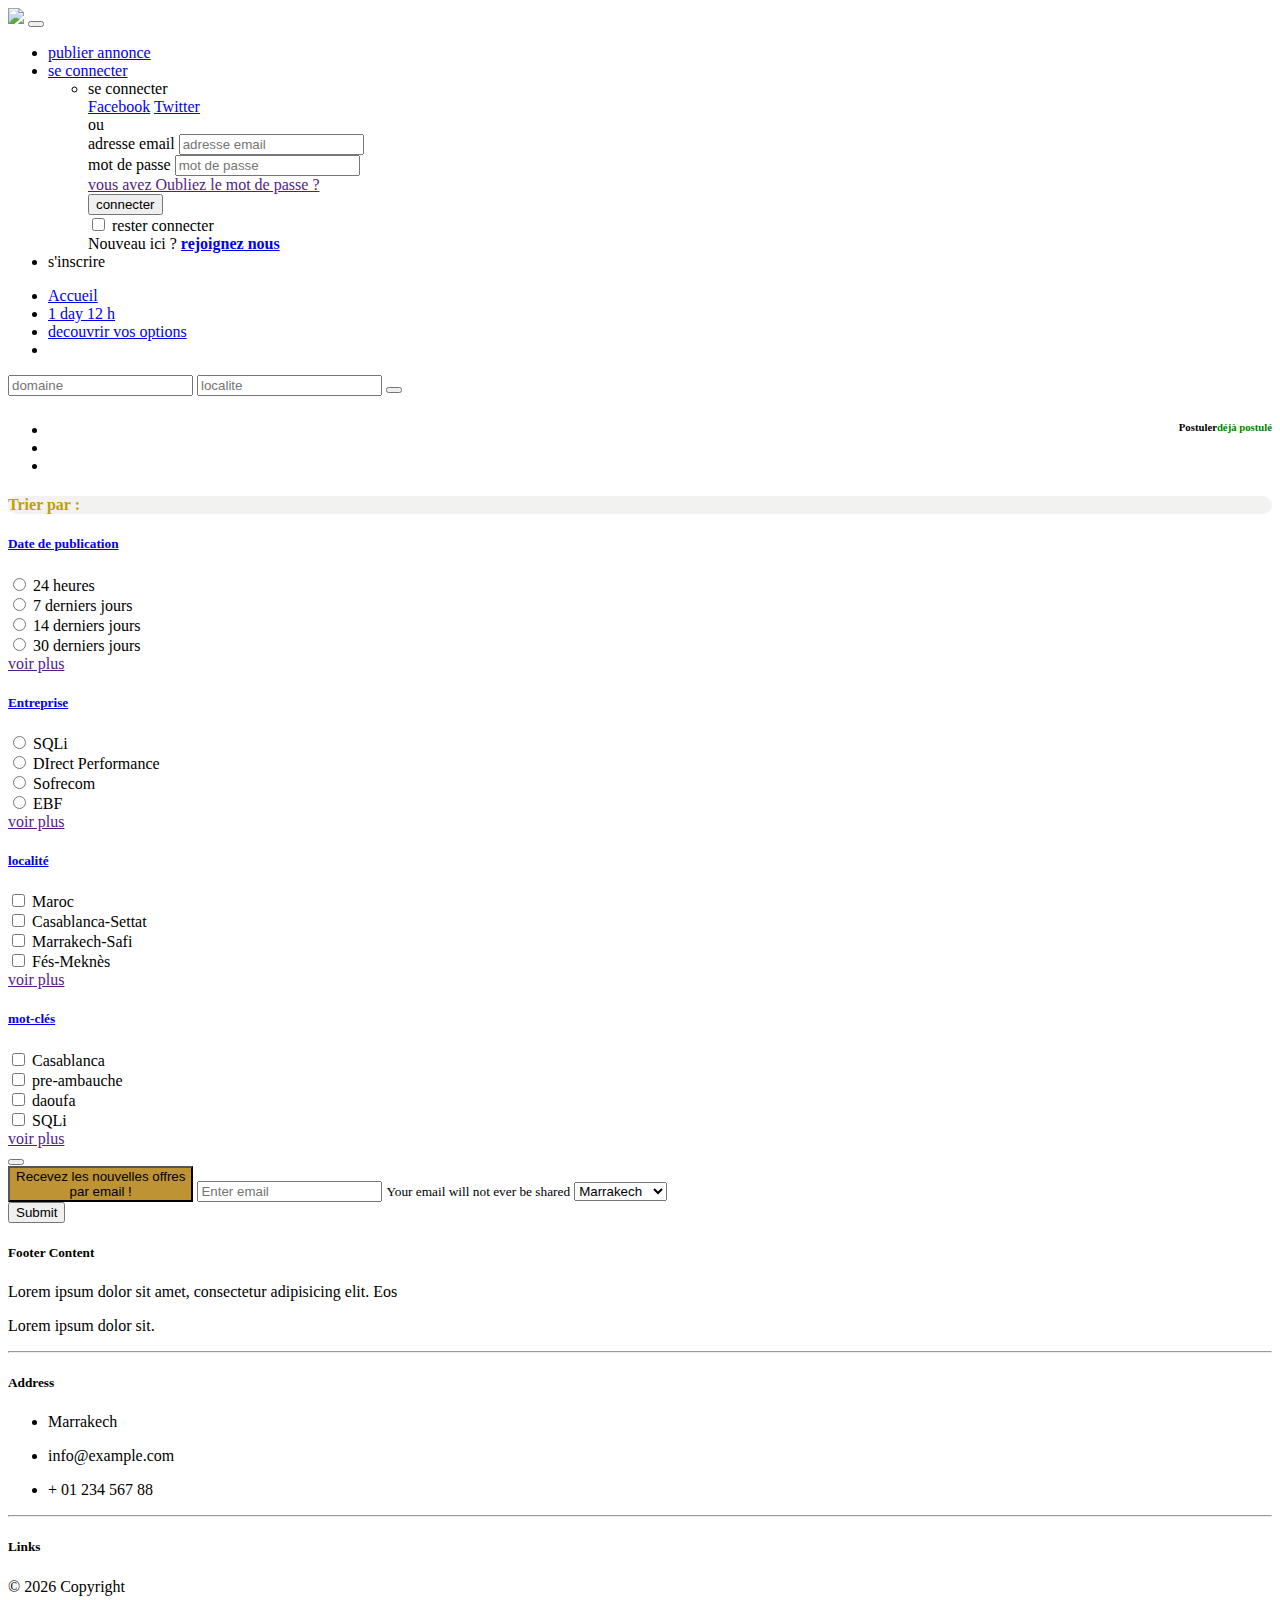
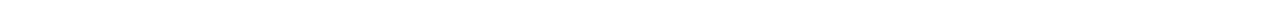
==== src/main/resources/templates/index.html @ 0aae606e "edit profile, postuler/deja & other lettre modifications" ====
<!DOCTYPE html>
<html lang="en" xmlns:th="http://www.thymeleaf.org">
  <head>
    <meta charset="UTF-8" />
    <meta name="viewport" content="width=device-width, initial-scale=1.0" />
    <meta http-equiv="X-UA-Compatible" content="ie=edge" />
    <link
      rel="stylesheet"
      href="https://use.fontawesome.com/releases/v5.0.13/css/all.css"
      integrity="sha384-DNOHZ68U8hZfKXOrtjWvjxusGo9WQnrNx2sqG0tfsghAvtVlRW3tvkXWZh58N9jp"
      crossorigin="anonymous"
    />
    <link
      rel="stylesheet"
      href="https://stackpath.bootstrapcdn.com/bootstrap/4.1.1/css/bootstrap.min.css"
      integrity="sha384-WskhaSGFgHYWDcbwN70/dfYBj47jz9qbsMId/iRN3ewGhXQFZCSftd1LZCfmhktB"
      crossorigin="anonymous"
    />
    <link rel="stylesheet" href="css/style.css" />
    <title>Accueil</title>
  </head>

  <body>
<div id="firstContainer">
  <div id="main">
    <nav id="mainnav" class="navbar navbar-expand-sm navbar-light bg-light bg-dark">
      <div class="container" id="first">
        <a class="navbar-brand" href="#"><img src="imgs/stage1.jpg"></a>
        <button
          class="navbar-toggler"
          data-toggle="collapse"
          data-target="#navbarNav"
        >
          <span class="navbar-toggler-icon"></span>
        </button>
        <div class="collapse navbar-collapse" id="navbarNav">
          <ul class="navbar-nav ml-auto">
            <li class="nav-item">
              <a class="nav-link" href="#">publier annonce</a>
            </li>

            <li class="nav-item dropdown">
              <a
                href="#"
                class="nav-link dropdown-toggle"
                data-toggle="dropdown"
                >se connecter</a
              >
              <ul id="login-dp" class="dropdown-menu">
                <li>
                  <div class="row">
                    <div class="col-md-12">
                      se connecter
                      <div class="social-buttons">
                        <a href="#" class="btn btn-fb"
                          ><i class="fab fa-facebook-f"></i> Facebook</a
                        >
                        <a href="#" class="btn btn-tw"
                          ><i class="fab fa-twitter"></i> Twitter</a
                        >
                      </div>
                      ou
                      <form class="form" role="form" method="post" action="login" accept-charset="UTF-8" id="login-nav" >
                        <div class="form-group">
                          <label class="sr-only" for="exampleInputEmail2"
                            >adresse email</label
                          >
                          <input
                            type="email"
                            class="form-control"
                            id="exampleInputEmail2"
                            placeholder="adresse email"
                            required
                          />
                        </div>
                        <div class="form-group">
                          <label class="sr-only" for="exampleInputPassword2"
                            >mot de passe</label
                          >
                          <input
                            type="password"
                            class="form-control"
                            id="exampleInputPassword2"
                            placeholder="mot de passe"
                            required
                          />
                          <div class="help-block text-right">
                            <a href="">vous avez Oubliez le mot de passe ?</a>
                          </div>
                        </div>
                        <div class="form-group">
                          <button
                            type="submit"
                            class="btn btn-primary btn-block"
                          >
                            connecter
                          </button>
                        </div>
                        <div class="checkbox">
                          <label>
                            <input type="checkbox" /> rester connecter</label
                          >
                        </div>
                      </form>
                    </div>
                    <div class="bottom text-center">
                      Nouveau ici ? <a href="#"><b class=" text-primary">rejoignez nous</b></a>
                    </div>
                  </div>
                </li>
                
              </ul>
              <li class="nav-item">
                <a class="nav-link" th:href="@{/pageInscription}">s'inscrire</a>
              </li>
            </li>
          </ul>
        </div>
      </div>
    </nav>
    <div class="container sticky-top mt-3 mb-5" id="headerDiv">
        <header id="main-header" >
            <ul class="nav nav-fill nav-pills">
                <li class="nav-item">
                    <a class="nav-link active text-white aHover"  href="/index">Accueil</a>
                </li>
                <li class="nav-item">
                    <a class="nav-link aHover" id="day" href="#">1 day 12 h</a> 
                </li>
                <li class="nav-item">
                    <a class="nav-link aHover" href="#">decouvrir vos options</a>
                </li>
                <li class="nav-item">
                    <a class="nav-link aHover" href="/profile"><span id="profile-icon" class="fas fa-user-circle fa-lg"></span></a>
                </li>
            </ul>
      </header>
    </div>
    <div class="container py-3 pl-5" id="searchDiv">
      <form action="/index" method="get" class="form-inline">
        <input class="form-control mr-2" type="text" name="motcle" id="domaine" th:value="${motcle}" placeholder="domaine">
        <input class="form-control mr-2" type="text" name="localite" id="localite" th:value="${localite}" placeholder="localite">
        <button class="btn btn-light" id="seachIcon" type="submit"><i class="fas fa-search"></i></button>
      </form>
    </div>
<div class="container " >
    <div class="row" id="mainBody">
      <div class="col-sm-6 col-md-7 col-lg-8 col-xl-8" >
       <div th:each="a:${annonces}">
        
        <div class="p-4">
          <h6 class="text-danger font-weight-bold " ><i class="fas fa-graduation-cap mr-2"></i>
          	<spam th:text="${a.titre}"></spam>
				<spam th:if="${!isEntrepreneur}">  <a th:href="@{/postuler(annonce=${a.id},page=${currentPage},motcle=${motcle},localite=${localite})}" th:if="${#lists.contains(listannoncesId, a.id)}"  style="float:right;color:green">déjà postulé <i class="fa fa-check" aria-hidden="true"></i></a></spam> 
				 <!-- ELSE -->
				 <spam th:if="${!isEntrepreneur}">   <a th:href="@{/postuler(annonce=${a.id},page=${currentPage},motcle=${motcle},localite=${localite})}" th:unless="${#lists.contains(listannoncesId, a.id)}" style="float:right;">Postuler <i class="fas fa-plus " ></i></a></spam>
          	 <!-- <a th:href="@{/postuler(annonce=${a.id},page=${currentPage},motcle=${motcle},localite=${localite})}" style="float:right;">Postuler <i class="fas fa-plus " ></i>
          	</a> -->
          </h6>
          <div class="card p-3 ">
            <blockquote>
                <p th:text="${a.description}" ></p>
                <footer>
                    <small class="pr-4">
                      <i class="fas fa-calendar-alt mr-2"></i><spam th:text="${a.dateCreation}"></spam>
                    </small>
                    <small class="pr-4">
                      <i class="fas fa-map-marker-alt mr-2"></i><spam th:text="${a.lieu}"></spam>
                    </small>
                    <small class="pr-4">
                      <cite title="Source Title"><i class="fas fa-address-card mr-2"></i><spam th:text="${a.entrepreneur.nomEntreprise}"></spam></cite>
                    </small>
                </footer>
            </blockquote>
          </div>
        </div>
        
      </div>
        



        




        <nav>
          <ul class="pagination justify-content-center mt-5">
          
              <li th:class="${ currentPage==0? 'page-item disabled':'page-item'}">
                  <a class="page-link" th:href="@{/index(page=${currentPage-1})}"><i class="fas fa-arrow-circle-left"></i></a>
              </li>
              
              <li th:class="${currentPage==status.index? 'active page-item ':'page-item' }" th:each="p,status:${pages}">
                  <a class="page-link" th:href="@{/index(page=${status.index})}" ><spam th:text="${status.index}"></spam></a>
              </li>
              
              <li th:class="${ currentPage==(pages.length-1)? 'page-item disabled':'page-item'}">
                  <a class="page-link" th:href="@{/index(page=${currentPage+1})}"><i class="fas fa-arrow-circle-right"></i></a>
              </li>
          </ul>
        </nav>

      </div>

	
      <div class="col-sm-6 col-md-5 col-lg-4 col-xl-4 " >
        <div class="container mt-5 pb-5" style="padding: 0px;border-radius: 10px;">
          
            <form action="/index/filter" method="get">
			<h4 class="text-monospace font-weight-bold p-2" style="background-color: rgba(235, 234, 231, 0.637);border-radius: 10px;color: rgb(189, 161, 7)"> <i class="fas fa-clipboard"></i> Trier par :
			
			</h4>
              <div id="accordion">
                <div class="card">
                  <div class="card-header">
                    <h5>
                      <a href="#collapse1" data-parent="#accordion" data-toggle="collapse">
                        Date de publication
                      </a>
                    </h5>
                  </div>
          
                  <div id="collapse1" class="collapse show">
                    <div class="card-body">

                      <div class="form-check">
                        <input type="radio" class="form-check-input" value="24h" id="materialGroup1" name="groupDatePublication">
                        <label class="form-check-label" for="materialGroup1">24 heures</label>
                      </div>
                      <div class="form-check">
                        <input type="radio" class="form-check-input" value="7j" id="materialGroup2" name="groupDatePublication">
                        <label class="form-check-label" for="materialGroup2">7 derniers jours</label>
                      </div>
                      <div class="form-check">
                        <input type="radio" class="form-check-input" value="14j" id="materialGroup3" name="groupDatePublication">
                        <label class="form-check-label" for="materialGroup3">14 derniers jours</label>
                      </div>
                      <div class="form-check">
                        <input type="radio" class="form-check-input" value="30j" id="materialGroup4" name="groupDatePublication">
                        <label class="form-check-label" for="materialGroup4">30 derniers jours</label>
                      </div>
                      <a href="">voir plus <i class="fas fa-arrow-alt-circle-right"></i></a>

                    </div>
                  </div>
                </div>
          
                <div class="card">
                  <div class="card-header">
                    <h5>
                      <a href="#collapse2" data-parent="#accordion" data-toggle="collapse">
                        Entreprise
                      </a>
                    </h5>
                  </div>
          
                  <div id="collapse2" class="collapse">
                    <div class="card-body">
                      <div class="form-check">
                        <input type="radio" class="form-check-input" value="SQLi" id="materialGroup1" name="groupEntreprise">
                        <label class="form-check-label" for="materialGroup1">SQLi</label>
                      </div>
                      <div class="form-check">
                        <input type="radio" class="form-check-input" value="DIrect Performance" id="materialGroup2" name="groupEntreprise">
                        <label class="form-check-label" for="materialGroup2">DIrect Performance</label>
                      </div>
                      <div class="form-check">
                        <input type="radio" class="form-check-input" value="Sofrecom" id="materialGroup3" name="groupEntreprise">
                        <label class="form-check-label" for="materialGroup3">Sofrecom</label>
                      </div>
                      <div class="form-check">
                        <input type="radio" class="form-check-input" value="EBF" id="materialGroup4" name="groupEntreprise">
                        <label class="form-check-label" for="materialGroup4">EBF</label>
                      </div>
                        <a href="">voir plus <i class="fas fa-arrow-alt-circle-right"></i></a>
                    </div>
                  </div>

                </div>
          
                <div class="card">
                  <div class="card-header">
                    <h5>
                      <a href="#collapse3" data-parent="#accordion" data-toggle="collapse">
                        localité
                      </a>
                    </h5>
                  </div>
          
                  <div id="collapse3" class="collapse">
                    <div class="card-body">
                    
                      <div id="collapse2" class="collapse show">
                        <div class="card-body">
                          <div class="form-check">
                            <input type="checkbox" class="form-check-input" value="Maroc" id="materialGroup1" name="groupLocalite">
                            <label class="form-check-label" for="materialGroup1">Maroc</label>
                          </div>
                          <div class="form-check">
                            <input type="checkbox" class="form-check-input" value="Casablanca-Settat" id="materialGroup2" name="groupLocalite">
                            <label class="form-check-label" for="materialGroup2">Casablanca-Settat</label>
                          </div>
                          <div class="form-check">
                            <input type="checkbox" class="form-check-input" value="Marrakech-Safi" id="materialGroup3" name="groupLocalite">
                            <label class="form-check-label" for="materialGroup3">Marrakech-Safi</label>
                          </div>
                          <div class="form-check">
                            <input type="checkbox" class="form-check-input" value="Fés-Meknès" id="materialGroup4" name="groupLocalite">
                            <label class="form-check-label" for="materialGroup4">Fés-Meknès</label>
                          </div>
                            <a href="">voir plus <i class="fas fa-arrow-alt-circle-right"></i></a>
                        </div>
                      </div>


                    </div>
                  </div>
                </div>

                <div class="card">
                  <div class="card-header">
                    <h5>
                      <a href="#collapse4" data-parent="#accordion" data-toggle="collapse">
                        mot-clés
                      </a>
                    </h5>
                  </div>
          
                  <div id="collapse4" class="collapse ">
                    <div class="card-body">
                      <div id="collapse2" class="collapse show">
                        <div class="card-body">
                          <div class="form-check">
                            <input type="checkbox" class="form-check-input" value="Casablanca" id="materialGroup1" name="groupMotsCles">
                            <label class="form-check-label" for="materialGroup1">Casablanca</label>
                          </div>
                          <div class="form-check">
                            <input type="checkbox" class="form-check-input" value="preambauche" id="materialGroup2" name="groupMotsCles">
                            <label class="form-check-label" for="materialGroup2">pre-ambauche</label>
                          </div>
                          <div class="form-check">
                            <input type="checkbox" class="form-check-input" value="daoufa" id="materialGroup3" name="groupMotsCles">
                            <label class="form-check-label" for="materialGroup3">daoufa</label>
                          </div>
                          <div class="form-check">
                            <input type="checkbox" class="form-check-input" value="SQLi" id="materialGroup4" name="groupMotsCles">
                            <label class="form-check-label" for="materialGroup4">SQLi</label>
                          </div>
                            <a href="">voir plus <i class="fas fa-arrow-alt-circle-right"></i></a>
                        </div>
                      </div>


                    </div>
                  </div>
                </div>
              </div>
               <button class="btn btn-outline-light btn-block mt-3" type="submit"><i class="fas fa-paper-plane"></i></button>
            </form>


            
            <div class="form-group mt-5">
              <button class="btn btn-dark btn-lg btn-block mb-3" type="button" style="background-color:  #bd9334;"><i class="fas fa-envelope mr-2"></i>Recevez les nouvelles offres<br> par email ! </button>
              <input class="form-control form-control-lg" type="email" id="email" placeholder="Enter email">
              <small class="form-text text-danger pl-3"><i class="fas fa-exclamation-circle pr-2"></i>Your email will not ever be shared</small>
              <select class="form-control mt-2" id="gender">
                  <option>Marrakech</option>
                  <option>Rabat</option>
                  <option>Casablanca</option>
                  <option>Fés</option>
              </select>
          </div>

          <button class="btn btn-primary btn-block " type="submit">Submit</button>

        </div>
      </div>
    </div>
  </div>
  </div>
  </div>


    <!-- <div id="footer">
      <div class="container">
          
        <p class="text-left">0637411276</p>
    <p class="text-center">ensa@gmail.com</p>
    <p class="text-right">© 2019. All Rights Reserved.</p>
      </div>
    </div> -->


<footer class="page-footer font-small " id="footer1">

  <div class="container text-center text-md-left">
    <div class="row">
      <div class="col-md-4 col-sm-12 col-lg-4 mr-auto my-md-4 my-0 mt-4">

        <h5 class="font-weight-bold text-uppercase mb-4">Footer Content</h5>
        <p>Lorem ipsum dolor sit amet, consectetur adipisicing elit. Eos </p>
        <p>Lorem ipsum dolor sit.</p>

      </div>
      <hr class="clearfix w-100 d-md-none">
      <div class="col-md-4 col-sm-12 col-lg-4 mx-auto my-md-4 my-0 mt-4 mb-1">
        <h5 class="font-weight-bold text-uppercase mb-4">Address</h5>
        <ul class="list-unstyled">
          <li>
            <p>
              <i class="fas fa-home mr-3"></i> Marrakech</p>
          </li>
          <li>
            <p>
              <i class="fas fa-envelope mr-3"></i> info@example.com</p>
          </li>
          <li>
            <p>
              <i class="fas fa-phone mr-3"></i> + 01 234 567 88</p>
          </li>
        </ul>

      </div>
      <hr class="clearfix w-100 d-md-none">
      <div class="col-md-4 col-sm-12 col-lg-4 text-center mx-auto my-4">
        <h5 class="font-weight-bold text-uppercase mb-4">Links</h5>
        <a class="btn-floating btn-lg btn-fb px-4 mr-2" type="button" role="button"><i class="fab fa-facebook-f"></i></a>
        <a class="btn-floating btn-lg btn-tw mb-1" type="button" role="button"><i class="fab fa-twitter"></i></a>
        <a class="btn-floating btn-lg btn-yt bg-danger" type="button" role="button"><i class="fab fa-youtube"></i></a>
      </div>
    </div>
  </div>
  <div class="footer-copyright text-center">© <script>document.write(new Date().getFullYear());</script> Copyright
  </div>

</footer>



    

    <script
      src="http://code.jquery.com/jquery-3.3.1.min.js"
      integrity="sha256-FgpCb/KJQlLNfOu91ta32o/NMZxltwRo8QtmkMRdAu8="
      crossorigin="anonymous"
    ></script>
    <script
      src="https://cdnjs.cloudflare.com/ajax/libs/popper.js/1.14.3/umd/popper.min.js"
      integrity="sha384-ZMP7rVo3mIykV+2+9J3UJ46jBk0WLaUAdn689aCwoqbBJiSnjAK/l8WvCWPIPm49"
      crossorigin="anonymous"
    ></script>
    <script
      src="https://stackpath.bootstrapcdn.com/bootstrap/4.1.1/js/bootstrap.min.js"
      integrity="sha384-smHYKdLADwkXOn1EmN1qk/HfnUcbVRZyYmZ4qpPea6sjB/pTJ0euyQp0Mk8ck+5T"
      crossorigin="anonymous"
    ></script>
    <script src="https://cdn.ckeditor.com/4.9.2/standard/ckeditor.js"></script>
  </body>
</html>
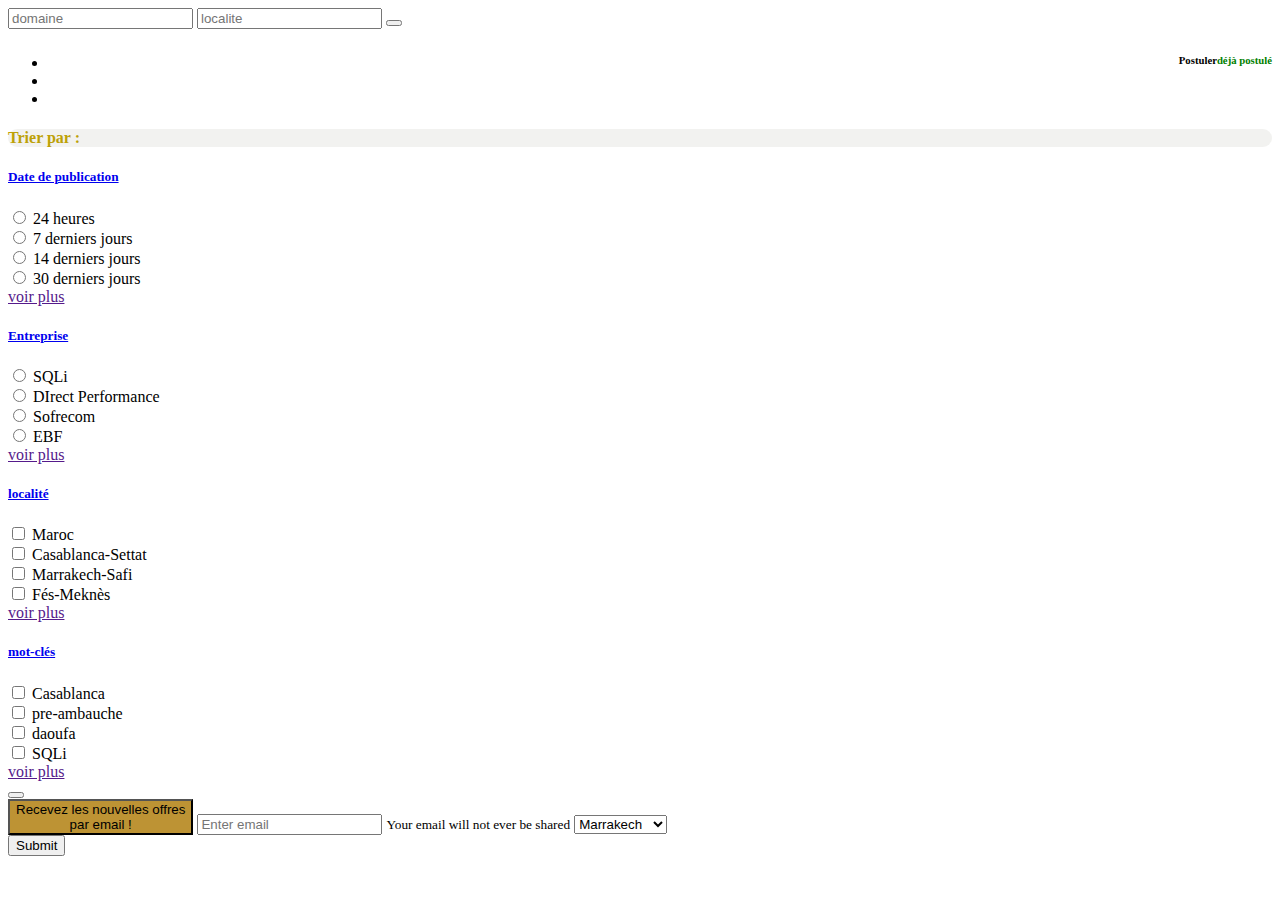
==== commit 238ab9e1: "login/logout" ====
--- a/src/main/resources/templates/index.html
+++ b/src/main/resources/templates/index.html
@@ -22,120 +22,10 @@
 
   <body>
 <div id="firstContainer">
-  <div id="main">
-    <nav id="mainnav" class="navbar navbar-expand-sm navbar-light bg-light bg-dark">
-      <div class="container" id="first">
-        <a class="navbar-brand" href="#"><img src="imgs/stage1.jpg"></a>
-        <button
-          class="navbar-toggler"
-          data-toggle="collapse"
-          data-target="#navbarNav"
-        >
-          <span class="navbar-toggler-icon"></span>
-        </button>
-        <div class="collapse navbar-collapse" id="navbarNav">
-          <ul class="navbar-nav ml-auto">
-            <li class="nav-item">
-              <a class="nav-link" href="#">publier annonce</a>
-            </li>
-
-            <li class="nav-item dropdown">
-              <a
-                href="#"
-                class="nav-link dropdown-toggle"
-                data-toggle="dropdown"
-                >se connecter</a
-              >
-              <ul id="login-dp" class="dropdown-menu">
-                <li>
-                  <div class="row">
-                    <div class="col-md-12">
-                      se connecter
-                      <div class="social-buttons">
-                        <a href="#" class="btn btn-fb"
-                          ><i class="fab fa-facebook-f"></i> Facebook</a
-                        >
-                        <a href="#" class="btn btn-tw"
-                          ><i class="fab fa-twitter"></i> Twitter</a
-                        >
-                      </div>
-                      ou
-                      <form class="form" role="form" method="post" action="login" accept-charset="UTF-8" id="login-nav" >
-                        <div class="form-group">
-                          <label class="sr-only" for="exampleInputEmail2"
-                            >adresse email</label
-                          >
-                          <input
-                            type="email"
-                            class="form-control"
-                            id="exampleInputEmail2"
-                            placeholder="adresse email"
-                            required
-                          />
-                        </div>
-                        <div class="form-group">
-                          <label class="sr-only" for="exampleInputPassword2"
-                            >mot de passe</label
-                          >
-                          <input
-                            type="password"
-                            class="form-control"
-                            id="exampleInputPassword2"
-                            placeholder="mot de passe"
-                            required
-                          />
-                          <div class="help-block text-right">
-                            <a href="">vous avez Oubliez le mot de passe ?</a>
-                          </div>
-                        </div>
-                        <div class="form-group">
-                          <button
-                            type="submit"
-                            class="btn btn-primary btn-block"
-                          >
-                            connecter
-                          </button>
-                        </div>
-                        <div class="checkbox">
-                          <label>
-                            <input type="checkbox" /> rester connecter</label
-                          >
-                        </div>
-                      </form>
-                    </div>
-                    <div class="bottom text-center">
-                      Nouveau ici ? <a href="#"><b class=" text-primary">rejoignez nous</b></a>
-                    </div>
-                  </div>
-                </li>
-                
-              </ul>
-              <li class="nav-item">
-                <a class="nav-link" th:href="@{/pageInscription}">s'inscrire</a>
-              </li>
-            </li>
-          </ul>
-        </div>
-      </div>
-    </nav>
-    <div class="container sticky-top mt-3 mb-5" id="headerDiv">
-        <header id="main-header" >
-            <ul class="nav nav-fill nav-pills">
-                <li class="nav-item">
-                    <a class="nav-link active text-white aHover"  href="/index">Accueil</a>
-                </li>
-                <li class="nav-item">
-                    <a class="nav-link aHover" id="day" href="#">1 day 12 h</a> 
-                </li>
-                <li class="nav-item">
-                    <a class="nav-link aHover" href="#">decouvrir vos options</a>
-                </li>
-                <li class="nav-item">
-                    <a class="nav-link aHover" href="/profile"><span id="profile-icon" class="fas fa-user-circle fa-lg"></span></a>
-                </li>
-            </ul>
-      </header>
-    </div>
+    <div th:replace="nav"></div>
+    
+    <div th:replace="header"></div>
+    
     <div class="container py-3 pl-5" id="searchDiv">
       <form action="/index" method="get" class="form-inline">
         <input class="form-control mr-2" type="text" name="motcle" id="domaine" th:value="${motcle}" placeholder="domaine">
@@ -381,62 +271,9 @@
     </div>
   </div>
   </div>
-  </div>
-
-
-    <!-- <div id="footer">
-      <div class="container">
-          
-        <p class="text-left">0637411276</p>
-    <p class="text-center">ensa@gmail.com</p>
-    <p class="text-right">© 2019. All Rights Reserved.</p>
-      </div>
-    </div> -->
-
-
-<footer class="page-footer font-small " id="footer1">
-
-  <div class="container text-center text-md-left">
-    <div class="row">
-      <div class="col-md-4 col-sm-12 col-lg-4 mr-auto my-md-4 my-0 mt-4">
-
-        <h5 class="font-weight-bold text-uppercase mb-4">Footer Content</h5>
-        <p>Lorem ipsum dolor sit amet, consectetur adipisicing elit. Eos </p>
-        <p>Lorem ipsum dolor sit.</p>
-
-      </div>
-      <hr class="clearfix w-100 d-md-none">
-      <div class="col-md-4 col-sm-12 col-lg-4 mx-auto my-md-4 my-0 mt-4 mb-1">
-        <h5 class="font-weight-bold text-uppercase mb-4">Address</h5>
-        <ul class="list-unstyled">
-          <li>
-            <p>
-              <i class="fas fa-home mr-3"></i> Marrakech</p>
-          </li>
-          <li>
-            <p>
-              <i class="fas fa-envelope mr-3"></i> info@example.com</p>
-          </li>
-          <li>
-            <p>
-              <i class="fas fa-phone mr-3"></i> + 01 234 567 88</p>
-          </li>
-        </ul>
-
-      </div>
-      <hr class="clearfix w-100 d-md-none">
-      <div class="col-md-4 col-sm-12 col-lg-4 text-center mx-auto my-4">
-        <h5 class="font-weight-bold text-uppercase mb-4">Links</h5>
-        <a class="btn-floating btn-lg btn-fb px-4 mr-2" type="button" role="button"><i class="fab fa-facebook-f"></i></a>
-        <a class="btn-floating btn-lg btn-tw mb-1" type="button" role="button"><i class="fab fa-twitter"></i></a>
-        <a class="btn-floating btn-lg btn-yt bg-danger" type="button" role="button"><i class="fab fa-youtube"></i></a>
-      </div>
-    </div>
-  </div>
-  <div class="footer-copyright text-center">© <script>document.write(new Date().getFullYear());</script> Copyright
-  </div>
-
-</footer>
+
+
+<div th:replace="footer"></div>
 
 
 
